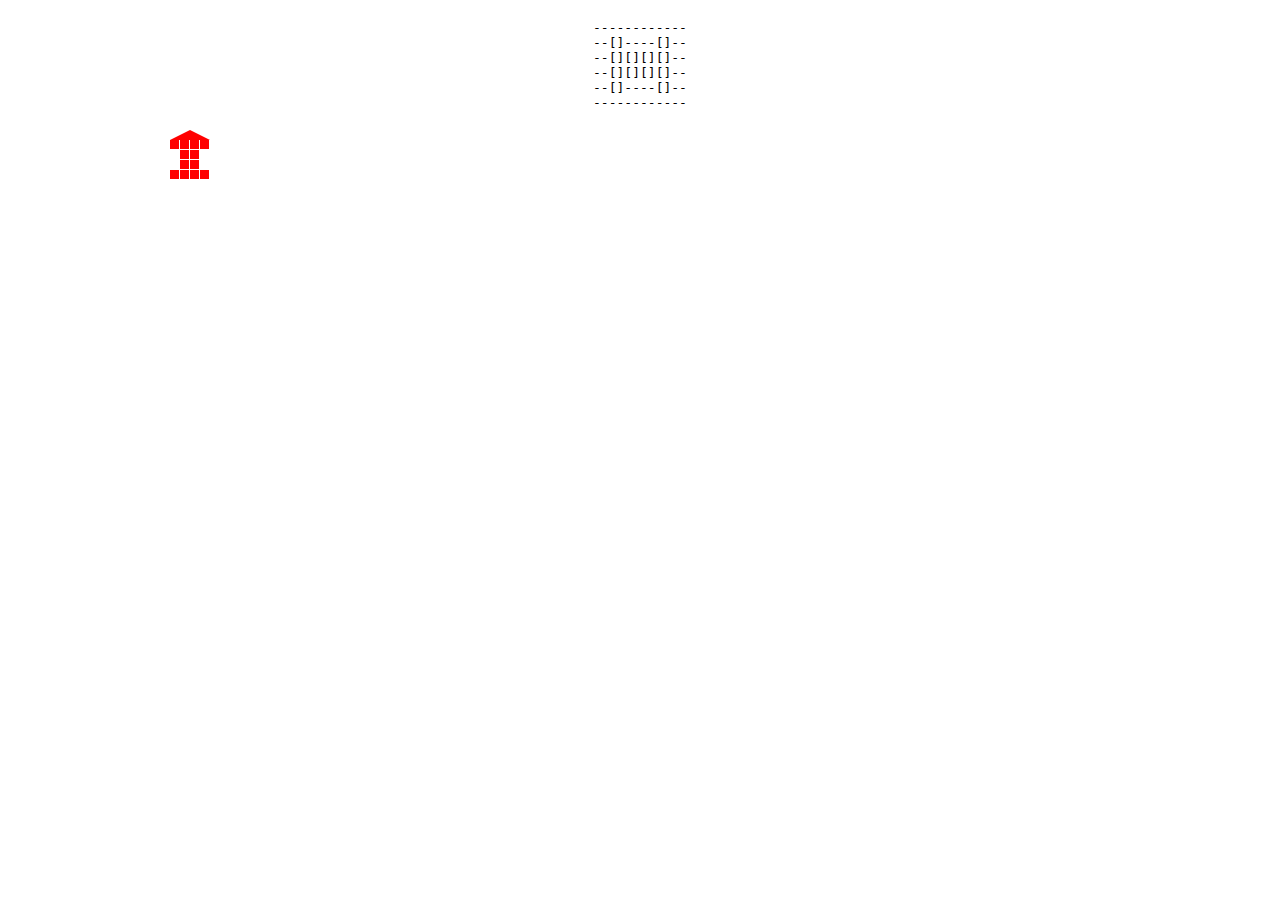
==== docs/index.html @ 78b66bb4 "build" ====
<!DOCTYPE html><html><head>
    <meta charset="utf-8">
    <meta http-equiv="X-UA-Compatible" content="IE=edge">
    <meta name="viewport" content="width=device-width, initial-scale=1.0">
    <meta name="scaffolded-by" content="https://github.com/google/stagehand">
    <title>House_Generator</title>
    <link rel="stylesheet" href="styles.css">
    <link rel="icon" href="favicon.ico">
    <script defer="" src="main.dart.js"></script>
    
</head>

<body>

  <div id="output"></div>



</body></html>
---- docs/styles.css ----
@import url(https://fonts.googleapis.com/css?family=Roboto);

html, body {
  width: 100%;
  height: 100%;
  margin: 0;
  padding: 0;
  font-family:  monospace;
}

#output {
  padding: 20px;
  text-align: center;
}
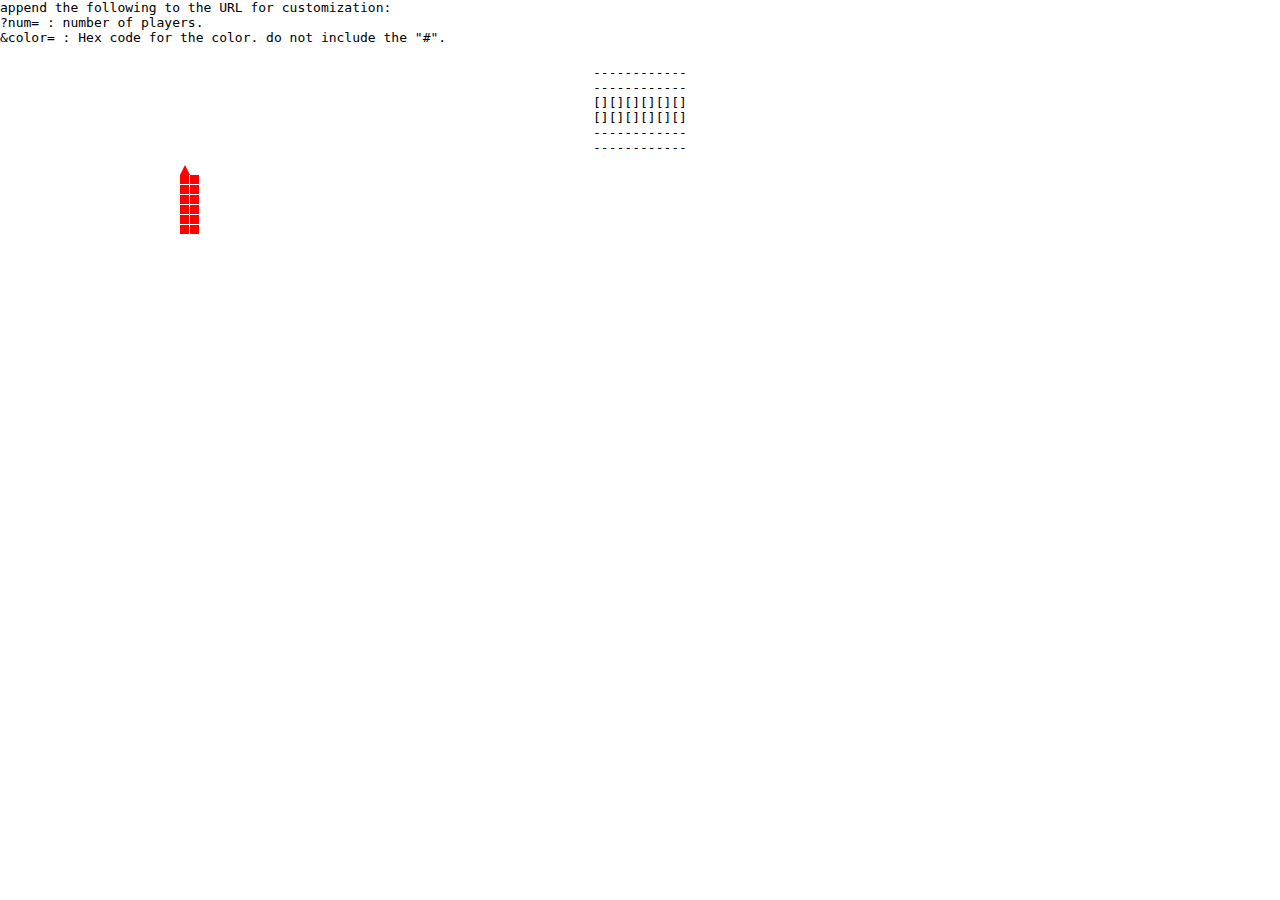
==== commit 54b98f37: "build, added URL stuffs" ====
--- a/docs/index.html
+++ b/docs/index.html
@@ -11,7 +11,9 @@
 </head>
 
 <body>
-
+    append the following to the URL for customization:<br>
+    ?num=    : number of players.<br>
+    &amp;color=  : Hex code for the color. do not include the "#".
   <div id="output"></div>
 
 
